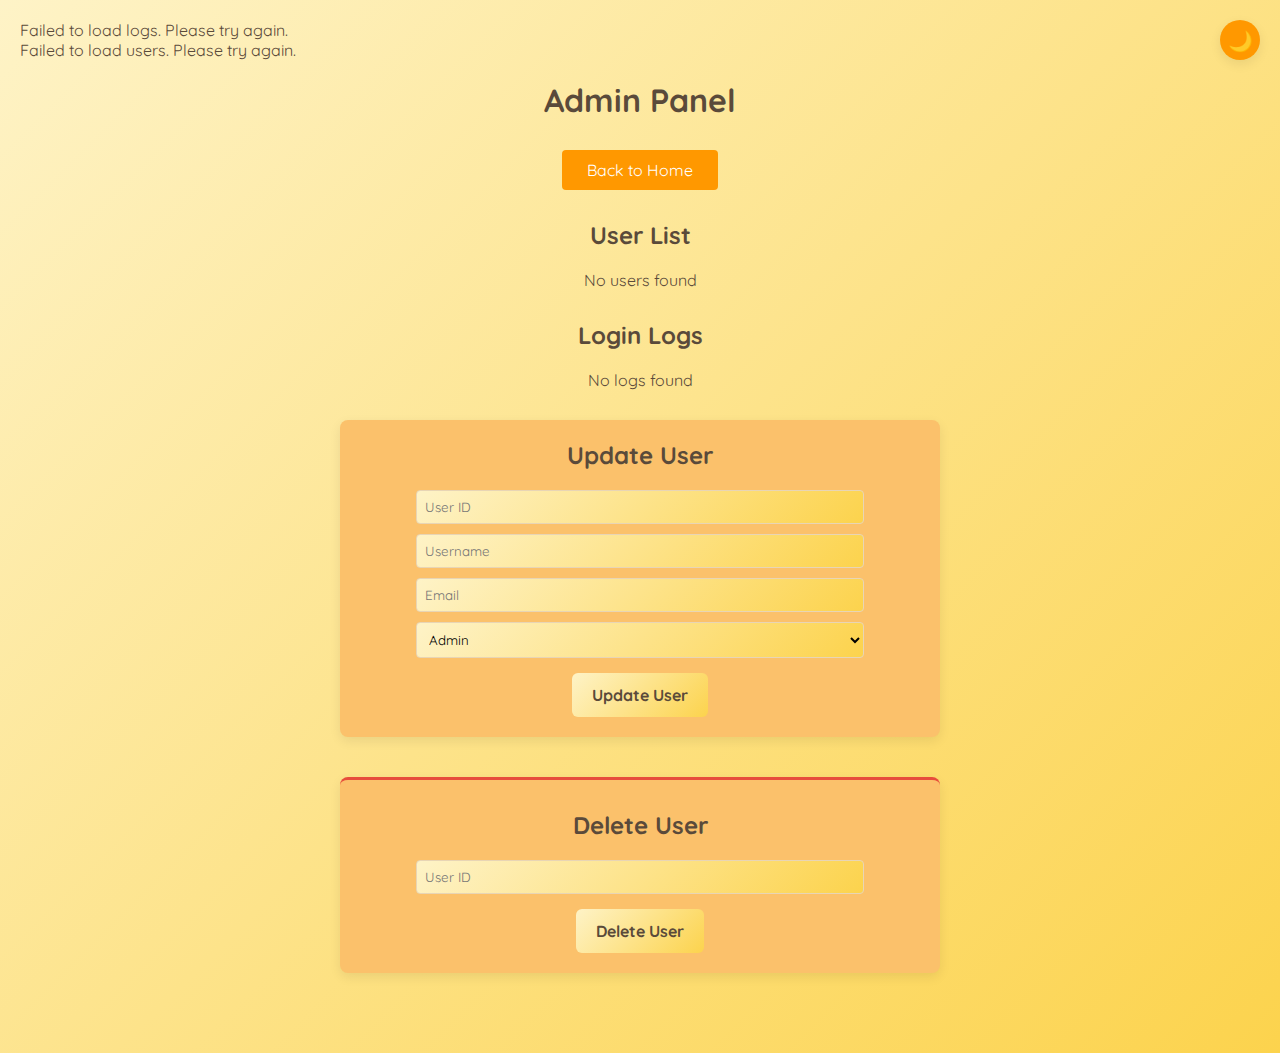
==== frontend/admin.html @ c34f081e "Add files via upload" ====
<!DOCTYPE html>
<html lang="en">
  <head>
    <meta charset="UTF-8" />
    <meta name="viewport" content="width=device-width, initial-scale=1.0" />
    <title>Admin Panel - LingoBoost</title>
    <link rel="stylesheet" href="./assets/css/admin.css" />
    <link rel="preconnect" href="https://fonts.googleapis.com" />
    <link rel="preconnect" href="https://fonts.gstatic.com" crossorigin />
    <link
      href="https://fonts.googleapis.com/css2?family=Inter:ital,opsz,wght@0,14..32,100..900;1,14..32,100..900&family=Quicksand:wght@300..700&display=swap"
      rel="stylesheet"
    />
    <link
      rel="stylesheet"
      href="https://cdnjs.cloudflare.com/ajax/libs/font-awesome/6.5.1/css/all.min.css"
    />
  </head>
  <body>
    <div id="app"></div>

    <script src="./assets/js/admin.js"></script>
  </body>
</html>
---- frontend/assets/css/admin.css ----
* {
  margin: 0;
  padding: 0;
  box-sizing: border-box;
  font-family: "Quicksand", sans-serif;
}

:root {
  /* Light Theme */
  --primary: #ff9800;
  --primary-light: linear-gradient(135deg, #ffe0a2, #fbc02d);
  --primary-dark: #f57c00;
  --secondary: #fbc16b;
  --accent: #e74c3c;
  --success: #6c8b47;
  --text: #5a4a3a;
  --text-light: #7a5c40;
  --bg: linear-gradient(135deg, #fef3c7, #fcd34d);
  --bg-secondary: #fbc16b;
  --border: #e8d5b5;
  --white: #ffffff;
  --shadow: 0 4px 12px rgba(0, 0, 0, 0.08);

  /* Dark Theme */
  --dark-primary: #8c6b4f;
  --dark-primary-light: #3a2e21;
  --dark-primary-dark: #5a4a3a;
  --dark-secondary: #d49a6a;
  --dark-accent: #b05a4a;
  --dark-success: #7a9c5a;
  --dark-text: #f5e6d3;
  --dark-text-light: #e8d5b5;
  --dark-bg: #2a2118;
  --dark-bg-secondary: #3a2e21;
  --dark-border: #5a4a3a;
}

[data-theme="dark"] {
  --primary: var(--dark-primary);
  --primary-light: var(--dark-primary-light);
  --primary-dark: var(--dark-primary-dark);
  --secondary: var(--dark-secondary);
  --accent: var(--dark-accent);
  --success: var(--dark-success);
  --text: var(--dark-text);
  --text-light: var(--dark-text-light);
  --bg: var(--dark-bg);
  --bg-secondary: var(--dark-bg-secondary);
  --border: var(--dark-border);
}

.modal {
  position: fixed;
  top: 0;
  left: 0;
  right: 0;
  bottom: 0;
  background-color: rgba(0, 0, 0, 0.7);
  display: flex;
  justify-content: center;
  align-items: center;
  z-index: 2000;
  opacity: 0;
  visibility: hidden;
  transition: all 0.3s ease;
  backdrop-filter: blur(3px);
}

.modal.active {
  opacity: 1;
  visibility: visible;
}

.modal-content {
  background: var(--bg-secondary);
  padding: 30px;
  border-radius: 12px;
  width: 90%;
  max-width: 450px;
  box-shadow: 0 10px 25px rgba(0, 0, 0, 0.2);
  transform: translateY(20px);
  transition: all 0.4s ease;
  border: 1px solid var(--border);
}

.modal.active .modal-content {
  transform: translateY(0);
}

.modal-title {
  font-size: 1.5rem;
  margin: 0 0 15px 0;
  color: var(--text);
  font-weight: 600;
}

.modal-message {
  margin: 0 0 25px 0;
  color: var(--text-light);
  line-height: 1.5;
}

.modal-buttons {
  display: flex;
  justify-content: flex-end;
  gap: 12px;
}

.modal-button {
  padding: 10px 20px;
  border: none;
  border-radius: 6px;
  cursor: pointer;
  font-weight: 500;
  transition: all 0.2s ease;
  font-size: 0.95rem;
}

.modal-button-cancel {
  background-color: var(--border);
  color: var(--text);
}

.modal-button-cancel:hover {
  background-color: var(--primary-dark);
  color: var(--white);
}

.modal-button-confirm {
  background-color: var(--primary);
  color: var(--white);
}

.modal-button-confirm:hover {
  background-color: var(--primary-dark);
}

.modal-button-danger {
  background-color: var(--accent);
  color: var(--white);
}

.modal-button-danger:hover {
  background-color: #c0392b;
}

#modal-confirm,
#modal-cancel {
  background-color: var(--primary);
  color: var(--white);
}

#modal-confirm.danger {
  background-color: var(--accent);
}

#modal-cancel {
  background-color: var(--border);
  color: var(--text);
}

#modal-confirm:hover {
  background-color: var(--primary-dark);
}

#modal-confirm.danger:hover {
  background-color: #c0392b;
}

#modal-cancel:hover {
  background-color: var(--primary-dark);
  color: var(--white);
}

.theme-toggle {
  position: fixed;
  top: 20px;
  right: 20px;
  background: var(--primary);
  color: var(--white);
  border: none;
  width: 40px;
  height: 40px;
  border-radius: 50%;
  display: flex;
  align-items: center;
  justify-content: center;
  cursor: pointer;
  font-size: 20px;
  box-shadow: var(--shadow);
  transition: all 0.3s ease;
  z-index: 1000;
}

.theme-toggle:hover {
  transform: scale(1.1);
  background: var(--primary-dark);
}

body {
  font-family: "Quicksand", sans-serif;
  background: var(--bg);
  color: var(--text);
  min-height: 100vh;
  margin: 0;
  padding: 20px;
}

.container {
  max-width: 1200px;
  margin: 0 auto;
  padding: 20px;
}

h1,
h2 {
  text-align: center;
  margin-bottom: 20px;
}

#users,
#logs {
  display: flex;
  flex-wrap: wrap;
  justify-content: center;
  gap: 20px;
  margin-bottom: 30px;
  width: 100%;
}

.user,
.log {
  flex: 1 1 calc(33.333% - 20px);
  min-width: 250px;
  background-color: var(--bg-secondary);
  border: 1px solid var(--border);
  border-radius: 8px;
  padding: 20px;
  box-shadow: var(--shadow);
  transition: transform 0.3s ease;
}

.user:hover,
.log:hover {
  transform: translateY(-5px);
}

#update-user,
#delete-user {
  max-width: 600px;
  margin: 0 auto 40px;
  padding: 20px;
  background: var(--bg-secondary);
  border-radius: 8px;
  box-shadow: var(--shadow);
}

#delete-user {
  border-top: 3px solid var(--accent);
  margin-top: 30px;
  padding-top: 30px;
}

input,
select {
  display: block;
  width: 80%;
  margin: 10px auto;
  padding: 8px;
  border: 1px solid var(--border);
  border-radius: 4px;
  background: var(--bg);
}

form button[type="submit"] {
  display: block;
  margin: 15px auto 0;
  padding: 8px 20px;
  background: var(--bg);
  color: var(--text);
  padding: 12px 20px;
  border: none;
  font-size: 16px;
  border-radius: 6px;
  cursor: pointer;
  font-weight: bold;
  transition: background 0.3s;
}

#back-to-home-button {
  display: block;
  margin: 30px auto;
  padding: 10px 25px;
  background-color: var(--primary);
  color: white;
  border: none;
  border-radius: 4px;
  cursor: pointer;
  font-size: 16px;
  transition: background-color 0.3s;
}

#back-to-home-button:hover {
  background-color: var(--primary-dark);
}

.delete-log-button {
  display: block;
  margin: 10px auto 0;
  width: fit-content;
  background: var(--bg);
  color: var(--text);
  padding: 12px 20px;
  border: none;
  font-size: 16px;
  border-radius: 6px;
  cursor: pointer;
  font-weight: bold;
  transition: background 0.3s;
}

.pagination-container {
  margin: 30px 0;
}

.pagination-controls {
  display: flex;
  justify-content: center;
  gap: 15px;
}

#next-log,
#prev-log {
  display: block;
  margin: 15px auto 0;
  padding: 8px 20px;
  background: var(--bg);
  color: var(--text);
  padding: 12px 20px;
  border: none;
  font-size: 16px;
  border-radius: 6px;
  cursor: pointer;
  font-weight: bold;
  transition: background 0.3s;
}
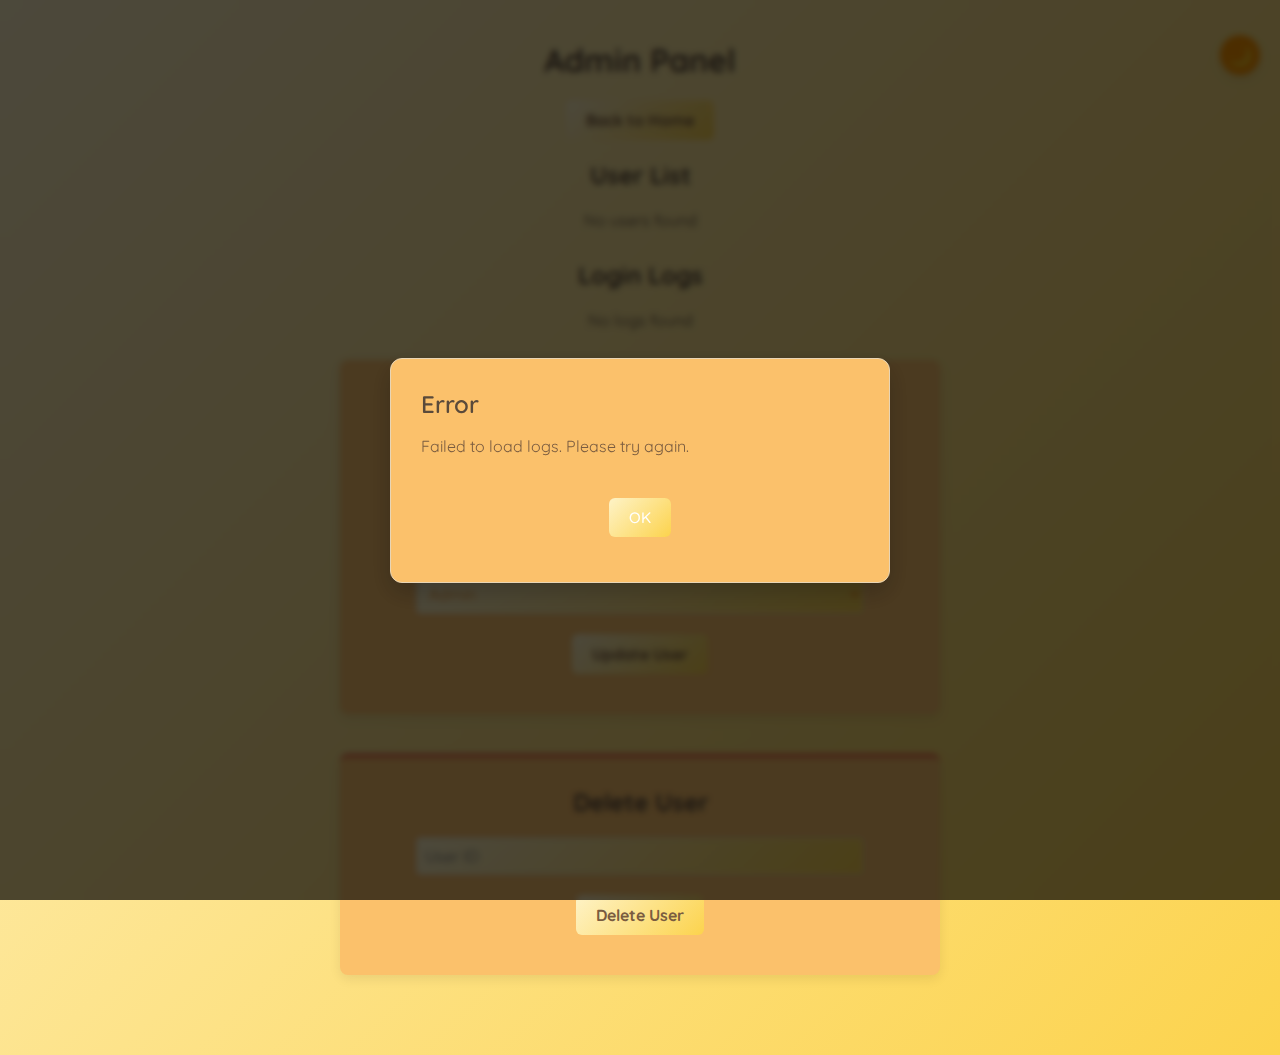
==== commit 9d9978f6: "Add files via upload" ====
--- a/frontend/admin.html
+++ b/frontend/admin.html
@@ -3,22 +3,29 @@
   <head>
     <meta charset="UTF-8" />
     <meta name="viewport" content="width=device-width, initial-scale=1.0" />
+
     <title>Admin Panel - LingoBoost</title>
-    <link rel="stylesheet" href="./assets/css/admin.css" />
+
+    <link rel="stylesheet" href="./assets/css/admin.css?v=<?=time()?>" />
+
     <link rel="preconnect" href="https://fonts.googleapis.com" />
     <link rel="preconnect" href="https://fonts.gstatic.com" crossorigin />
     <link
       href="https://fonts.googleapis.com/css2?family=Inter:ital,opsz,wght@0,14..32,100..900;1,14..32,100..900&family=Quicksand:wght@300..700&display=swap"
       rel="stylesheet"
     />
+
     <link
       rel="stylesheet"
       href="https://cdnjs.cloudflare.com/ajax/libs/font-awesome/6.5.1/css/all.min.css"
     />
+
+    <link rel="icon" href="data:image/svg+xml" />
   </head>
+
   <body>
     <div id="app"></div>
 
-    <script src="./assets/js/admin.js"></script>
+    <script src="./assets/js/admin.js?v=<?=time()?>"></script>
   </body>
 </html>
--- a/frontend/assets/css/admin.css
+++ b/frontend/assets/css/admin.css
@@ -6,7 +6,6 @@
 }
 
 :root {
-  /* Light Theme */
   --primary: #ff9800;
   --primary-light: linear-gradient(135deg, #ffe0a2, #fbc02d);
   --primary-dark: #f57c00;
@@ -19,12 +18,11 @@
   --bg-secondary: #fbc16b;
   --border: #e8d5b5;
   --white: #ffffff;
-  --shadow: 0 4px 12px rgba(0, 0, 0, 0.08);
-
-  /* Dark Theme */
+  --shadow: 0 0.25rem 0.75rem rgba(0, 0, 0, 0.08);
+
   --dark-primary: #8c6b4f;
   --dark-primary-light: #3a2e21;
-  --dark-primary-dark: #5a4a3a;
+  --dark-primary-dark: #f88c20;
   --dark-secondary: #d49a6a;
   --dark-accent: #b05a4a;
   --dark-success: #7a9c5a;
@@ -49,6 +47,35 @@
   --border: var(--dark-border);
 }
 
+html {
+  font-size: 16px;
+}
+
+.theme-toggle {
+  position: fixed;
+  top: 1.25rem;
+  right: 1.25rem;
+  background: var(--primary);
+  color: var(--white);
+  border: none;
+  width: 2.5rem;
+  height: 2.5rem;
+  border-radius: 50%;
+  display: flex;
+  align-items: center;
+  justify-content: center;
+  cursor: pointer;
+  font-size: 1.25rem;
+  box-shadow: var(--shadow);
+  transition: all 0.3s ease;
+  z-index: 1000;
+}
+
+.theme-toggle:hover {
+  transform: scale(1.1);
+  background: var(--primary-light);
+}
+
 .modal {
   position: fixed;
   top: 0;
@@ -63,7 +90,7 @@
   opacity: 0;
   visibility: hidden;
   transition: all 0.3s ease;
-  backdrop-filter: blur(3px);
+  backdrop-filter: blur(0.1875rem);
 }
 
 .modal.active {
@@ -73,29 +100,25 @@
 
 .modal-content {
   background: var(--bg-secondary);
-  padding: 30px;
-  border-radius: 12px;
+  padding: 1.875rem;
+  border-radius: 0.75rem;
   width: 90%;
-  max-width: 450px;
-  box-shadow: 0 10px 25px rgba(0, 0, 0, 0.2);
-  transform: translateY(20px);
+  max-width: 28.125rem;
+  box-shadow: 0 0.625rem 1.5625rem rgba(0, 0, 0, 0.2);
+  transform: translateY(1.25rem);
   transition: all 0.4s ease;
   border: 1px solid var(--border);
 }
 
-.modal.active .modal-content {
-  transform: translateY(0);
-}
-
 .modal-title {
   font-size: 1.5rem;
-  margin: 0 0 15px 0;
+  margin: 0 0 0.9375rem 0;
   color: var(--text);
   font-weight: 600;
 }
 
 .modal-message {
-  margin: 0 0 25px 0;
+  margin: 0 0 1.5625rem 0;
   color: var(--text-light);
   line-height: 1.5;
 }
@@ -103,98 +126,53 @@
 .modal-buttons {
   display: flex;
   justify-content: flex-end;
-  gap: 12px;
+  gap: 0.75rem;
 }
 
 .modal-button {
-  padding: 10px 20px;
+  padding: 0.625rem 1.25rem;
   border: none;
-  border-radius: 6px;
+  border-radius: 0.375rem;
   cursor: pointer;
   font-weight: 500;
   transition: all 0.2s ease;
   font-size: 0.95rem;
 }
 
+.modal-button-confirm {
+  background-color: var(--primary);
+  color: var(--white);
+}
+
+.modal-button-confirm:hover {
+  background-color: var(--accent);
+}
+
+.modal-button-danger {
+  background-color: var(--accent);
+  color: var(--white);
+}
+
+.modal-button-danger:hover {
+  background-color: #c0392b;
+}
+
 .modal-button-cancel {
   background-color: var(--border);
   color: var(--text);
 }
 
 .modal-button-cancel:hover {
-  background-color: var(--primary-dark);
-  color: var(--white);
-}
-
-.modal-button-confirm {
-  background-color: var(--primary);
-  color: var(--white);
-}
-
-.modal-button-confirm:hover {
-  background-color: var(--primary-dark);
-}
-
-.modal-button-danger {
   background-color: var(--accent);
   color: var(--white);
 }
 
-.modal-button-danger:hover {
-  background-color: #c0392b;
-}
-
-#modal-confirm,
-#modal-cancel {
-  background-color: var(--primary);
-  color: var(--white);
-}
-
-#modal-confirm.danger {
-  background-color: var(--accent);
-}
-
-#modal-cancel {
-  background-color: var(--border);
-  color: var(--text);
-}
-
-#modal-confirm:hover {
-  background-color: var(--primary-dark);
-}
-
-#modal-confirm.danger:hover {
-  background-color: #c0392b;
-}
-
-#modal-cancel:hover {
-  background-color: var(--primary-dark);
-  color: var(--white);
-}
-
-.theme-toggle {
-  position: fixed;
-  top: 20px;
-  right: 20px;
-  background: var(--primary);
-  color: var(--white);
-  border: none;
-  width: 40px;
-  height: 40px;
-  border-radius: 50%;
-  display: flex;
-  align-items: center;
-  justify-content: center;
-  cursor: pointer;
-  font-size: 20px;
-  box-shadow: var(--shadow);
-  transition: all 0.3s ease;
-  z-index: 1000;
-}
-
-.theme-toggle:hover {
-  transform: scale(1.1);
-  background: var(--primary-dark);
+.modal-icon {
+  position: absolute;
+  top: 15px;
+  right: 15px;
+  opacity: 0;
+  pointer-events: none;
 }
 
 body {
@@ -203,19 +181,27 @@
   color: var(--text);
   min-height: 100vh;
   margin: 0;
-  padding: 20px;
+  padding: 1.25rem;
 }
 
 .container {
-  max-width: 1200px;
+  max-width: 75rem;
   margin: 0 auto;
-  padding: 20px;
+  padding: 1.25rem;
 }
 
 h1,
 h2 {
   text-align: center;
-  margin-bottom: 20px;
+  margin-bottom: 1.25rem;
+}
+
+h1 {
+  font-size: 2rem;
+}
+
+h2 {
+  font-size: 1.5rem;
 }
 
 #users,
@@ -223,124 +209,259 @@
   display: flex;
   flex-wrap: wrap;
   justify-content: center;
-  gap: 20px;
-  margin-bottom: 30px;
+  gap: 1.25rem;
+  margin-bottom: 1.875rem;
   width: 100%;
 }
 
 .user,
 .log {
-  flex: 1 1 calc(33.333% - 20px);
-  min-width: 250px;
+  flex: 1 1 calc(33.333% - 1.25rem);
+  min-width: 15.625rem;
   background-color: var(--bg-secondary);
   border: 1px solid var(--border);
-  border-radius: 8px;
-  padding: 20px;
+  border-radius: 0.5rem;
+  padding: 1.25rem;
   box-shadow: var(--shadow);
   transition: transform 0.3s ease;
+  display: flex;
+  flex-direction: column;
 }
 
 .user:hover,
 .log:hover {
-  transform: translateY(-5px);
+  transform: translateY(-0.3125rem);
+}
+
+button {
+  background: var(--bg);
+  color: var(--text-light);
+  border: none;
+  border-radius: 0.375rem;
+  padding: 0.625rem 1.25rem;
+  font-size: 1rem;
+  cursor: pointer;
+  transition: all 0.3s ease;
+  display: block;
+  margin: 0.9375rem auto;
+  width: fit-content;
+  font-weight: bold;
+}
+
+button:hover {
+  background: var(--primary-dark);
+  transform: translateY(-0.125rem);
+  box-shadow: 0 0.25rem 0.5rem rgba(0, 0, 0, 0.1);
+}
+
+#update-form button[type="submit"],
+#delete-form button[type="submit"],
+#back-to-home-button {
+  margin: 1.25rem auto;
+}
+
+.delete-log-button {
+  margin-top: 1.875rem;
+  margin-bottom: 0;
 }
 
 #update-user,
 #delete-user {
-  max-width: 600px;
-  margin: 0 auto 40px;
-  padding: 20px;
+  max-width: 37.5rem;
+  margin: 0 auto 2.5rem;
+  padding: 1.25rem;
   background: var(--bg-secondary);
-  border-radius: 8px;
+  border-radius: 0.5rem;
   box-shadow: var(--shadow);
 }
 
 #delete-user {
-  border-top: 3px solid var(--accent);
-  margin-top: 30px;
-  padding-top: 30px;
+  border-top: 0.1875rem solid var(--accent);
+  margin-top: 1.875rem;
+  padding-top: 1.875rem;
 }
 
 input,
 select {
   display: block;
   width: 80%;
-  margin: 10px auto;
-  padding: 8px;
+  color: var(--dark-primary-dark);
+  margin: 0.625rem auto;
+  padding: 0.5rem;
   border: 1px solid var(--border);
-  border-radius: 4px;
+  border-radius: 0.25rem;
   background: var(--bg);
-}
-
-form button[type="submit"] {
-  display: block;
-  margin: 15px auto 0;
-  padding: 8px 20px;
-  background: var(--bg);
-  color: var(--text);
-  padding: 12px 20px;
-  border: none;
-  font-size: 16px;
-  border-radius: 6px;
-  cursor: pointer;
-  font-weight: bold;
-  transition: background 0.3s;
-}
-
-#back-to-home-button {
-  display: block;
-  margin: 30px auto;
-  padding: 10px 25px;
-  background-color: var(--primary);
-  color: white;
-  border: none;
-  border-radius: 4px;
-  cursor: pointer;
-  font-size: 16px;
-  transition: background-color 0.3s;
-}
-
-#back-to-home-button:hover {
-  background-color: var(--primary-dark);
-}
-
-.delete-log-button {
-  display: block;
-  margin: 10px auto 0;
-  width: fit-content;
-  background: var(--bg);
-  color: var(--text);
-  padding: 12px 20px;
-  border: none;
-  font-size: 16px;
-  border-radius: 6px;
-  cursor: pointer;
-  font-weight: bold;
-  transition: background 0.3s;
+  font-size: 1rem;
 }
 
 .pagination-container {
-  margin: 30px 0;
+  margin: 1.875rem 0;
 }
 
 .pagination-controls {
   display: flex;
   justify-content: center;
-  gap: 15px;
-}
-
-#next-log,
-#prev-log {
-  display: block;
-  margin: 15px auto 0;
-  padding: 8px 20px;
-  background: var(--bg);
-  color: var(--text);
-  padding: 12px 20px;
-  border: none;
-  font-size: 16px;
-  border-radius: 6px;
-  cursor: pointer;
-  font-weight: bold;
-  transition: background 0.3s;
-}
+  gap: 0.9375rem;
+}
+
+@media (max-width: 575.98px) {
+  body {
+    padding: 0.9375rem;
+  }
+
+  .container {
+    padding: 0.9375rem;
+  }
+
+  h1 {
+    font-size: 1.5rem;
+  }
+
+  h2 {
+    font-size: 1.25rem;
+  }
+
+  .user,
+  .log {
+    flex: 1 1 100%;
+    min-width: 100%;
+    padding: 0.9375rem;
+  }
+
+  #update-user,
+  #delete-user {
+    width: 100%;
+    padding: 0.9375rem;
+  }
+
+  input,
+  select {
+    width: 100%;
+    padding: 0.625rem;
+  }
+
+  .modal-content {
+    width: 95%;
+    padding: 1.25rem;
+  }
+
+  .modal-buttons {
+    flex-direction: column;
+    gap: 0.5rem;
+  }
+
+  .modal-button {
+    width: 100%;
+  }
+
+  .delete-log-button {
+    margin-top: 1.25rem;
+  }
+}
+
+@media (min-width: 576px) and (max-width: 768px) {
+  .user,
+  .log {
+    flex: 1 1 calc(50% - 1.25rem);
+  }
+
+  #update-user,
+  #delete-user {
+    width: 90%;
+  }
+
+  .modal-content {
+    width: 85%;
+  }
+}
+
+@media (min-width: 768px) and (max-width: 992px) {
+  .user,
+  .log {
+    flex: 1 1 calc(33.333% - 1.25rem);
+  }
+
+  #update-user,
+  #delete-user {
+    width: 80%;
+  }
+
+  .modal-content {
+    width: 70%;
+    max-width: 25rem;
+  }
+}
+
+@media (min-width: 992px) and (max-width: 1200px) {
+  .user,
+  .log {
+    flex: 1 1 calc(25% - 1.25rem);
+  }
+
+  #update-user,
+  #delete-user {
+    width: 70%;
+  }
+
+  .modal-content {
+    max-width: 28.125rem;
+  }
+}
+
+@media (min-width: 1200px) {
+  .user,
+  .log {
+    flex: 1 1 calc(20% - 1.25rem);
+  }
+
+  #update-user,
+  #delete-user {
+    width: 60%;
+  }
+
+  .modal-content {
+    max-width: 31.25rem;
+  }
+}
+
+@media (max-height: 600px) {
+  body {
+    padding: 0.625rem;
+  }
+
+  .container {
+    padding: 0.625rem;
+  }
+
+  h1,
+  h2 {
+    margin-bottom: 0.625rem;
+  }
+
+  .user,
+  .log {
+    padding: 0.625rem;
+  }
+
+  button {
+    padding: 0.5rem 0.9375rem;
+    margin: 0.625rem auto;
+  }
+}
+
+@media (max-width: 1000px) and (orientation: landscape) {
+  .container {
+    max-height: 90vh;
+    overflow-y: auto;
+  }
+
+  .user,
+  .log {
+    min-height: 12.5rem;
+  }
+
+  .modal-content {
+    max-height: 90vh;
+    overflow-y: auto;
+  }
+}
